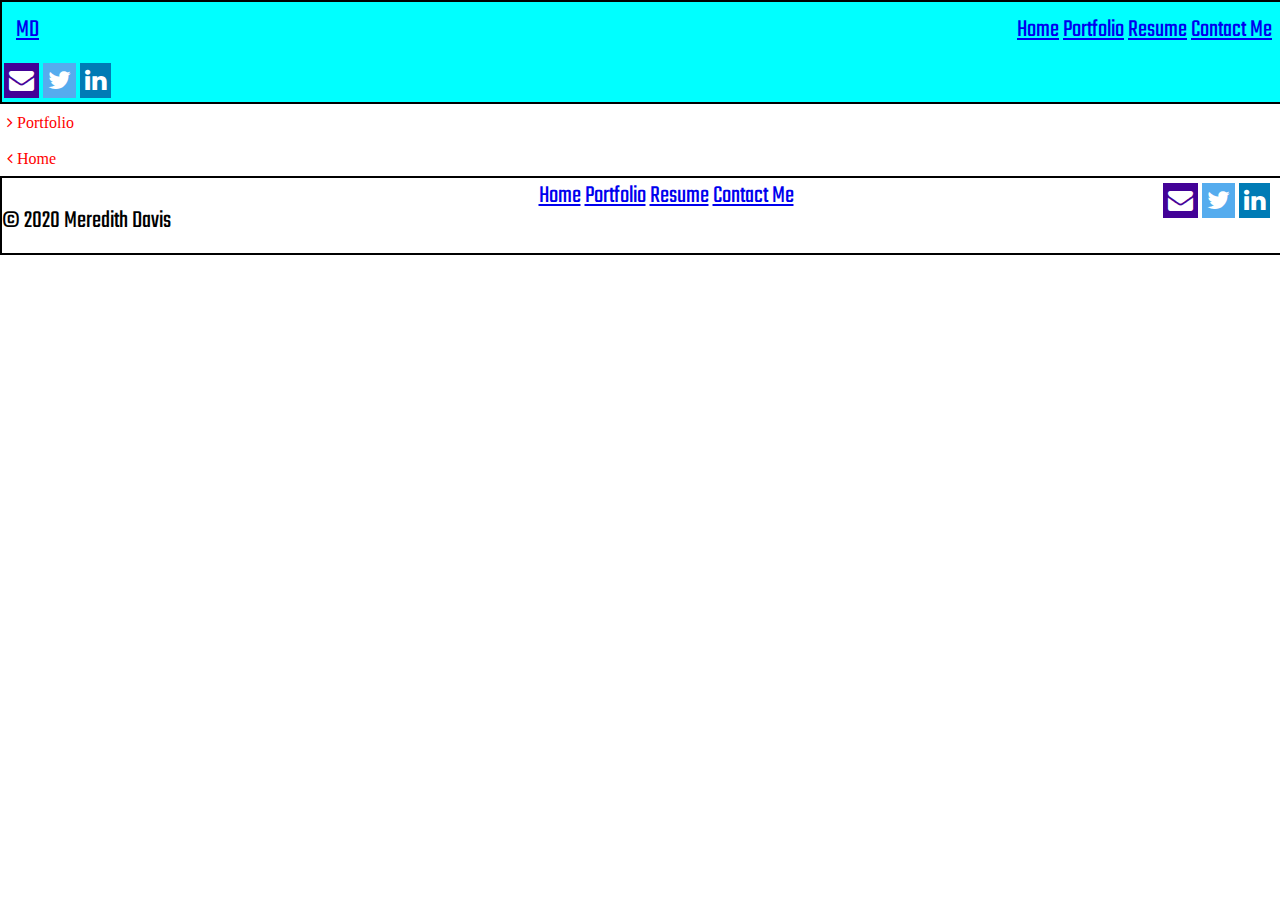
==== about.html @ f7e8e509 "css" ====
<!DOCTYPE html>
<html lang="en">
<head>
    <meta charset="UTF-8">
    <meta name="viewport" content="width=device-width, initial-scale=1.0">
    <link rel="stylesheet" href="style.css">
    <link href="https://fonts.googleapis.com/css2?family=Righteous&family=Teko&display=swap" rel="stylesheet">
    <link rel="stylesheet" href="https://cdnjs.cloudflare.com/ajax/libs/font-awesome/4.7.0/css/font-awesome.min.css">
    <title>About</title>
</head>
<body class="about">
    <header>
        <section class="navbar">
            <div class="logo">
                <img src=>
                    <a href="index.html">MD</a>
            </div>
            <div class="nav-head">
                <a href="index.html" class="button-foot" onclick="navigate to home page">Home</a>
                <!-- <a href="about.html" class="button-foot" onclick="navigate to about">About</a> -->
                <a href="portfolio.html" class="button-foot" onclick="navigate to portfolio">Portfolio</a>
                <a href="resume.html" class="button-foot" onclick="navigate to resume">Resume</a>
                <a href="contact.html" class="button-foot" onclick="navigate to contact me">Contact Me</a>
            </div>
        </section>
        <section class="social-head">
            <div class="email">
                <a href="mailto:meredith_e_davis@yahoo.com" class="fa fa-envelope"></a>
            </div>
            <div class="twitter">
                <a href="" class="fa fa-twitter"></a>
            </div>
            <div class="linkedin">
                <a href="www.linkedin.com/in/meredithdavis23" class="fa fa-linkedin"></a>
            </div>
        </section>
    </header>
    <aside class="right">
        <div class="page-control">
            <a href="portfolio.html" title="Portfolio" id="next" class="fa fa-angle-right">
                <span>Portfolio</span>
            </a>
        </div>
    </aside>
    <aside class="left">
        <div class="page-control">
            <a href="index.html" title="Home" id="prev" class="fa fa-angle-left">
                <span>Home</span>
            </a>
        </div>
    </aside>
    <footer>
        <p>© 2020 Meredith Davis</p>
            <div class="nav-foot">
                <a href="index.html" class="button-foot" onclick="navigate to home page">Home</a>
                <!-- <a href="about.html" class="button-foot" onclick="navigate to about">About</a> -->
                <a href="portfolio.html" class="button-foot" onclick="navigate to portfolio">Portfolio</a>
                <a href="resume.html" class="button-foot" onclick="navigate to resume">Resume</a>
                <a href="contact.html" class="button-foot" onclick="navigate to contact me">Contact Me</a>
            </div>
            <section class="social-foot">
                <div class="email">
                    <a href="mailto:meredith_e_davis@yahoo.com" class="fa fa-envelope"></a>
                </div>
                <div class="twitter">
                    <a href="" class="fa fa-twitter"></a>
                </div>
                <div class="linkedin">
                    <a href="www.linkedin.com/in/meredithdavis23" class="fa fa-linkedin"></a>
                </div>
            </section>
    </footer>
</body>
</html>
---- style.css ----
body {
    width: 100%;
    height: 100%;
    margin: auto;
    /* font-family: 'Righteous', cursive; */
    font-family: 'Teko', sans-serif;
}
header {
    width: 100%;
    height: 100px;
    margin: auto;
    background-color: aqua;
    border: black 2px solid;
    color: black;
    font-size: 25px;
}
.nav-head {
    text-decoration: none;
}
.navbar {
    display: flex;
    flex-direction: row;
    justify-content: space-between;
    margin: 10px;
}
.fa {
    padding: 5px;
    font-size: 10px;
    justify-content: space-between;
    text-decoration: none;
    margin: 5px 2px;
  }
  .fa-envelope {
    background: #430297;
    color: white;
  }
.fa-facebook {
    background: #3B5998;
    color: white;
  }
  
  .fa-twitter {
    background: #55ACEE;
    color: white;
  }
  .fa-linkedin {
    background: #007bb5;
    color: white;
  }
  .fa-angle-right {
      color: red;
  }
  .fa-angle-left {
      color: red;
  }
.fa:hover {
    opacity: 0.7;
}
.social-head {
    display: flex;
    flex-direction: row;
    /* position: relative; */
    /* margin-left: 10px;
    margin-right: 10px; */
    /* width: 30px; */
}
.home {
    width: 100%;
    height:800px;
    background-image: url("./greenbelt.jpg");
    background-size: cover;
    background-attachment: fixed;
    background-position: center;

}

/* #hiking {
  background-repeat: no-repeat;
  /* -webkit-background-size: cover;
  -moz-background-size: cover;
  -o-background-size: cover; */
  /* background-size: cover; */
  /* position: relative; */
/* } */ 

.home-text {
  text-align: center;
  position: absolute;
  top: 50%;
  left: 50%;
  transform: translate(-50%, -50%);
  color: white;
}

#resume-header {
    width: auto;
    height: 150px;
    display: flex;
    justify-content: center;
    align-items: center;
}

#resume-content {
    display: grid;
    grid-template-columns: 10% 25% 55% 10%;
    background-image: url("./resume-pattern.jpeg");
    background-repeat: no-repeat;
    background-size: cover;
}
hr {
    border-top: 1px solid #8c8b8b;
    border-top: 1px solid #ffffff;
}

#resume-left {
    grid-column: 2/3;
    padding-right: 20px;
    padding-left: 20px;
}

#resume-main {
    grid-column: 3/4;
    padding-left: 20px;
    padding-right: 20px;
}

#resume-pic {
    /* display: flex;
    flex-direction: column;
    position: unset; */
    grid-column: 1/3;
    width: 300px;
}

footer {
    display: flex;
    flex-direction: row;
    margin: auto;
    width: 100%;
    height: 75px;
    /* text-align: left; */
    border: 2px solid black;
    margin-bottom: -10px;
    font-size: 25px;
    justify-content: space-between;
    position: relative;
}
.social-foot {
    display: flex;
    flex-direction: row;
    margin-right: 10px;
}


#contact {
    width: 100%;
    display: grid;
    height: 90vh;
    grid-template-columns: 20% 55% 20%;
    text-align: center;
    justify-content: space-between;
   
}
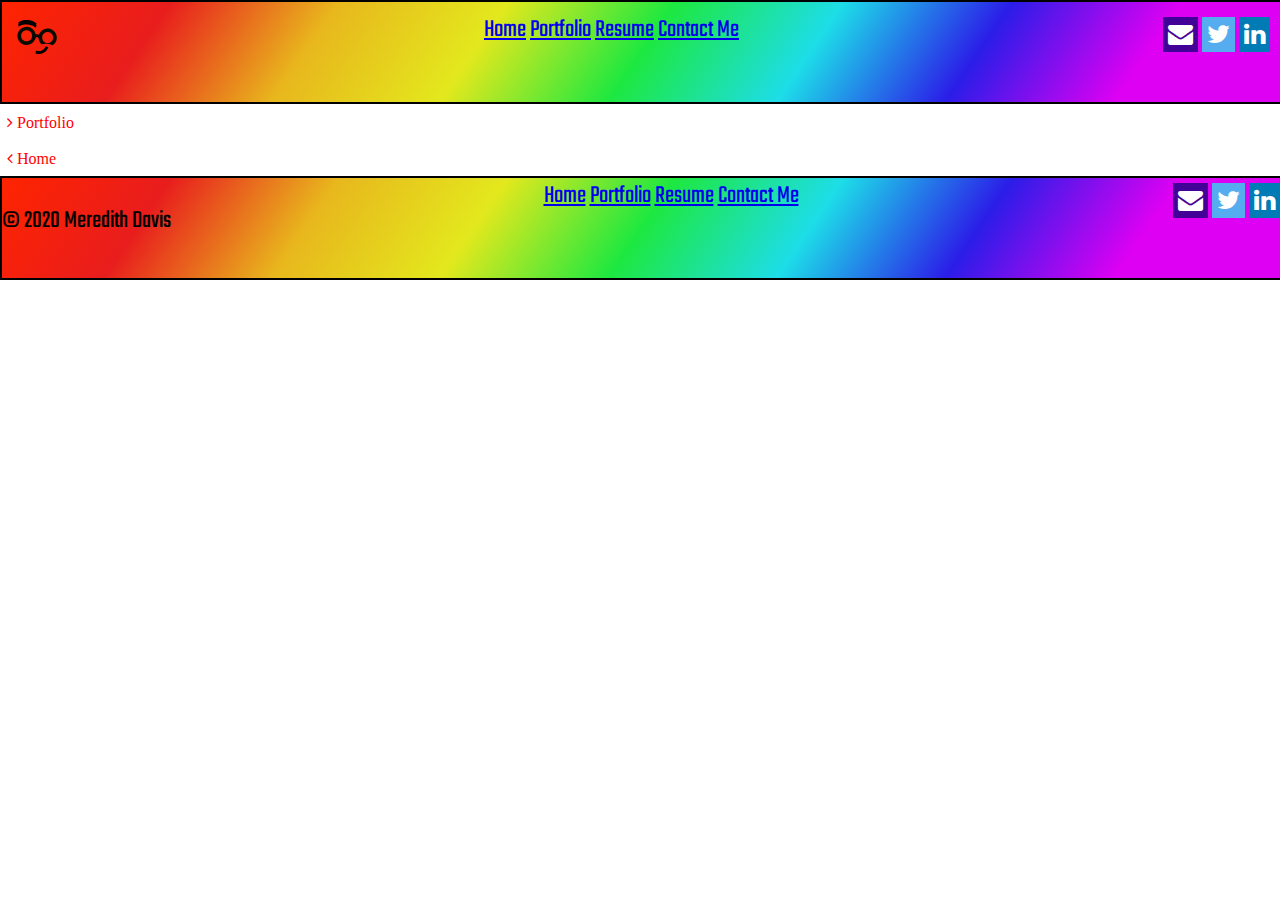
==== commit 65262005: "changes" ====
--- a/about.html
+++ b/about.html
@@ -9,21 +9,20 @@
     <title>About</title>
 </head>
 <body class="about">
+    <div class="wrapper">
     <header>
         <section class="navbar">
             <div class="logo">
-                <img src=>
-                    <a href="index.html">MD</a>
+                    <a href="index.html"><img src="/logo.svg" alt="logo-image" id="logo-image"></a>
             </div>
             <div class="nav-head">
-                <a href="index.html" class="button-foot" onclick="navigate to home page">Home</a>
-                <!-- <a href="about.html" class="button-foot" onclick="navigate to about">About</a> -->
+                <a href="index.html" class="button-head" onclick="navigate to home page">Home</a>
+                <!-- <a href="about.html" class="button-head" onclick="navigate to about">About</a> -->
                 <a href="portfolio.html" class="button-foot" onclick="navigate to portfolio">Portfolio</a>
-                <a href="resume.html" class="button-foot" onclick="navigate to resume">Resume</a>
-                <a href="contact.html" class="button-foot" onclick="navigate to contact me">Contact Me</a>
+                <a href="resume.html" class="button-head" onclick="navigate to resume">Resume</a>
+                <a href="contact.html" class="button-head" onclick="navigate to contact me">Contact Me</a>
             </div>
-        </section>
-        <section class="social-head">
+         <section class="social-head">
             <div class="email">
                 <a href="mailto:meredith_e_davis@yahoo.com" class="fa fa-envelope"></a>
             </div>
@@ -33,8 +32,10 @@
             <div class="linkedin">
                 <a href="www.linkedin.com/in/meredithdavis23" class="fa fa-linkedin"></a>
             </div>
+            </section>
         </section>
     </header>
+    </div>
     <aside class="right">
         <div class="page-control">
             <a href="portfolio.html" title="Portfolio" id="next" class="fa fa-angle-right">
@@ -49,6 +50,7 @@
             </a>
         </div>
     </aside>
+    <div class="wrapper">
     <footer>
         <p>© 2020 Meredith Davis</p>
             <div class="nav-foot">
@@ -70,5 +72,6 @@
                 </div>
             </section>
     </footer>
+    </div>
 </body>
 </html>--- a/style.css
+++ b/style.css
@@ -8,11 +8,20 @@
 header {
     width: 100%;
     height: 100px;
-    margin: auto;
-    background-color: aqua;
+    margin-top: 0px;
+    margin-bottom: 0px;
+    padding-bottom: 0;
+    /* background-color:lightseagreen; */
     border: black 2px solid;
     color: black;
     font-size: 25px;
+    background: linear-gradient(124deg, #ff2400, #e81d1d, #e8b71d, #e3e81d, #1de840, #1ddde8, #2b1de8, #dd00f3, #dd00f3);
+  /* background-size: 1800% 1800%; */
+  
+  -webkit-animation: rainbow 18s ease infinite;
+  -z-animation: rainbow 18s ease infinite;
+  -o-animation: rainbow 18s ease infinite;
+    animation: rainbow 18s ease infinite;}
 }
 .nav-head {
     text-decoration: none;
@@ -22,6 +31,8 @@
     flex-direction: row;
     justify-content: space-between;
     margin: 10px;
+    margin-bottom: 0px;
+    padding-bottom: 0px;
 }
 .fa {
     padding: 5px;
@@ -64,15 +75,43 @@
     margin-right: 10px; */
     /* width: 30px; */
 }
+#logo-image {
+    width: 50px;
+    height: 50px;
+}
+.logo {
+    display: flex;
+    flex-direction: column;
+}
 .home {
+    display: grid;
+    grid-template-columns: 10% 70% 10%;
     width: 100%;
     height:800px;
     background-image: url("./greenbelt.jpg");
     background-size: cover;
     background-attachment: fixed;
     background-position: center;
-
-}
+    text-align: center;
+    justify-content: space-between;
+}
+
+/* .home-text {
+    background-image: url("./rainbow-art.jpg");
+    background-size: cover;
+    width: 850px;
+    height: 450px;
+    border: 2px white solid;
+    text-align: center;
+} */
+
+/* #rainbow-art {
+    background-attachment: fixed;
+    background-position: center;
+    text-align: center;
+    justify-content: space-between;
+} */
+
 
 /* #hiking {
   background-repeat: no-repeat;
@@ -85,10 +124,11 @@
 
 .home-text {
   text-align: center;
-  position: absolute;
-  top: 50%;
-  left: 50%;
-  transform: translate(-50%, -50%);
+  margin-top: 200px;
+  /* position: absolute; */
+  /* top: 50%; */
+  /* left: 50%;
+  transform: translate(-50%, -50%); */
   color: white;
 }
 
@@ -133,31 +173,132 @@
 }
 
 footer {
+     border: black 2px solid;
+    color: black;
+    font-size: 25px; 
     display: flex;
     flex-direction: row;
     margin: auto;
     width: 100%;
-    height: 75px;
-    /* text-align: left; */
-    border: 2px solid black;
+    height: 100px;
     margin-bottom: -10px;
     font-size: 25px;
     justify-content: space-between;
-    position: relative;
-}
+    position: relative; 
+    background: linear-gradient(124deg, #ff2400, #e81d1d, #e8b71d, #e3e81d, #1de840, #1ddde8, #2b1de8, #dd00f3, #dd00f3);
+  /* background-size: 1800% 1800%; */
+  
+  -webkit-animation: rainbow 18s ease infinite;
+  -z-animation: rainbow 18s ease infinite;
+  -o-animation: rainbow 18s ease infinite;
+    animation: rainbow 18s ease infinite;}
+
 .social-foot {
-    display: flex;
-    flex-direction: row;
-    margin-right: 10px;
-}
-
-
+   display: flex;
+   flex-direction: row;
+   justify-content: space-between;
+}
+
+
+/* .contact-form {
+    display: flex;
+    justify-content: center;
+    align-items: center;
+    position: absolute;
+    top: 0;
+    bottom: 0;
+    left: 0;
+    right: 0;
+    height: 100%;
+    width: 100%;
+    opacity: 0;
+    transition: .5s ease;
+    background-color: #008CBA;
+    border-radius: 50%;
+} */
+.contactMe {
+    height: 100px;
+    display: flex;
+    flex-direction: column;
+    justify-content: center;
+    text-align: center;
+}
+#contact-background {
+    height: 600px;
+    width: 600px;
+    border-radius: 50%;
+    display: block;
+    justify-content: center;
+    margin-left: auto;
+    margin-right: auto;
+}
+.contact-form:hover .overlay {
+    opacity: 1;
+}
+.overlay {
+   display: flex;
+    justify-content: center;
+    align-items: center;
+    position: absolute;
+    top: 0;
+    bottom: 0;
+    left: 0;
+    right: 0;
+    height: 603px;
+    width: 603px;
+    opacity: 0;
+    transition: .5s ease;
+    background-color: #008CBA;
+    border-radius: 50%;
+        color: white;
+        font-size: 20px;
+        top: 39.7%;
+        left: 26.2%;
+        /* -webkit-transform: translate(-50%, -50%);
+        -ms-transform: translate(-50%, -50%);
+        transform: translate(-50%, -50%); */
+        text-align: center;
+  }
+  
 #contact {
     width: 100%;
     display: grid;
-    height: 90vh;
-    grid-template-columns: 20% 55% 20%;
-    text-align: center;
-    justify-content: space-between;
+    /* height: 90vh; */
+    grid-template-columns: 10% 80% 10%;
+    text-align: center;
+    justify-content: space-between;
+    background-color:rgb(184, 29, 81);
    
-}+}
+/* .wrapper { 
+    width: 100%;
+    height: 100px;
+    position: absolute;
+  background: linear-gradient(124deg, #ff2400, #e81d1d, #e8b71d, #e3e81d, #1de840, #1ddde8, #2b1de8, #dd00f3, #dd00f3);
+  /* background-size: 1800% 1800%; */
+  
+  /* -webkit-animation: rainbow 18s ease infinite;
+  -z-animation: rainbow 18s ease infinite;
+  -o-animation: rainbow 18s ease infinite;
+    animation: rainbow 18s ease infinite;}  */
+  
+  /* @-webkit-keyframes rainbow {
+      0%{background-position:0% 82%}
+      50%{background-position:100% 19%}
+      100%{background-position:0% 82%}
+  }
+  @-moz-keyframes rainbow {
+      0%{background-position:0% 82%}
+      50%{background-position:100% 19%}
+      100%{background-position:0% 82%}
+  }
+  @-o-keyframes rainbow {
+      0%{background-position:0% 82%}
+      50%{background-position:100% 19%}
+      100%{background-position:0% 82%}
+  }
+  @keyframes rainbow { 
+      0%{background-position:0% 82%}
+      50%{background-position:100% 19%}
+      100%{background-position:0% 82%}
+  } */